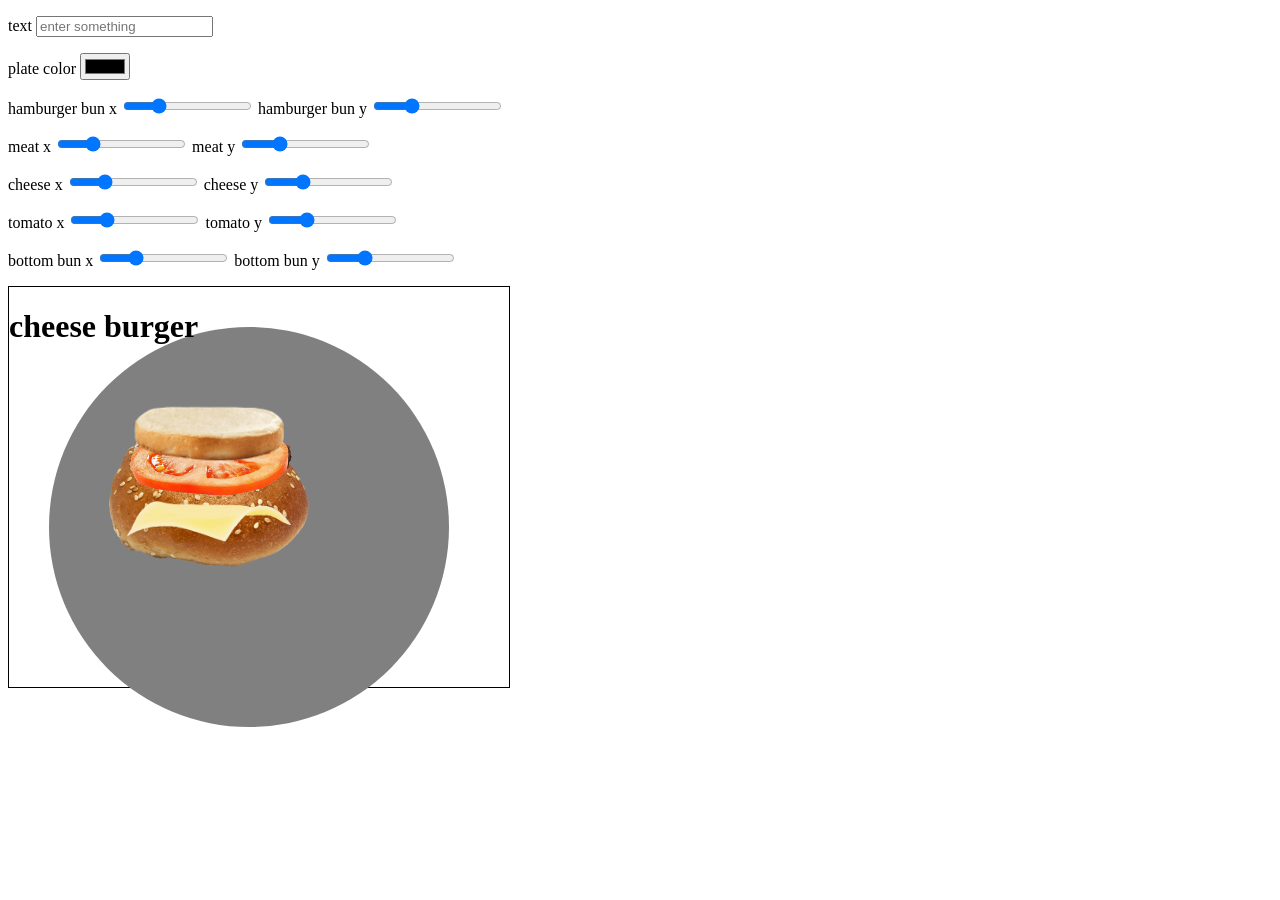
==== 2.2_example/2.2:index.html @ dbed0dad "2.2" ====
<!DOCTYPE html>
<html lang="en">
<head>
    <meta charset="UTF-8">
    <meta name="viewport" content="width=device-width, initial-scale=1.0">
    <title>2.2</title>
    <link rel="stylesheet" href="style.css">
  </head>
  <body>
<p>
  <label for="word-input">text</label>
  <input id="word-input" type="text" placeholder="enter something" />
  
</p>

<p>
  <label for="plate-color">plate color</label>
  <input id="plate-color" type="color" value="grey" />
  <output for="plate-color" data-default="grey"></output>
</p>

<p>
  <label for="hamburger-bun-x">hamburger bun x</label>
  <input id="hamburger-bun-x" type="range" min="0" max="400" value="100" />
  <label for="hamburger-bun-y">hamburger bun y</label>
  <input id="hamburger-bun-y" type="range" min="0" max="400" value="110" />
</p>

<p>
  <label for="meat-x">meat x</label>
  <input id="meat-x" type="range" min="0" max="400" value="100" />
  <label for="meat-y">meat y</label>
  <input id="meat-y" type="range" min="0" max="400" value="110" />
</p>

<p>
  <label for="cheese-x">cheese x</label>
  <input id="cheese-x" type="range" min="0" max="400" value="100" />
  <label for="cheese-y">cheese y</label>
  <input id="cheese-y" type="range" min="0" max="400" value="110" />
</p>

<p>
  <label for="tomato-x">tomato x</label>
  <input id="tomato-x" type="range" min="0" max="400" value="100" />
  <label for="tomato-y">tomato y</label>
  <input id="tomato-y" type="range" min="0" max="400" value="110" />
</p>

<p>
  <label for="bottomBun-x">bottom bun x</label>
  <input id="bottomBun-x" type="range" min="0" max="400" value="100" />
  <label for="bottomBun-y">bottom bun y</label>
  <input id="bottomBun-y" type="range" min="0" max="400" value="110" />
</p>


<div id="bg">
  <div id="hamburger"></div>
  <img id="hamburgerBun" src="hamburger.png" />
  <img id="cheese" src="cheese.png" />
  <img id="meat" src="meat.webp" />
  <img id="tomato" src="tomato.png" />
  <img id="bottomBun" src="bottom_bun.webp" />
  <h1 id="word">cheese burger</h1>
</div>
<script src="index.js"></script>
</body>
</html>
---- 2.2_example/style.css ----
#bg {
  position: relative;
  width: 500px;
  height: 400px;
  border: 1px solid;
}

/* stack every part in top left */
#bg > * {
  position: absolute;
  top: 0;
  left: 0
}

img {
  width: 200px;
}

#hamburger {
  width: 400px;
  height: 400px;
  background: grey;
  border-radius: 50%;
  translate: 40px 40px;
}
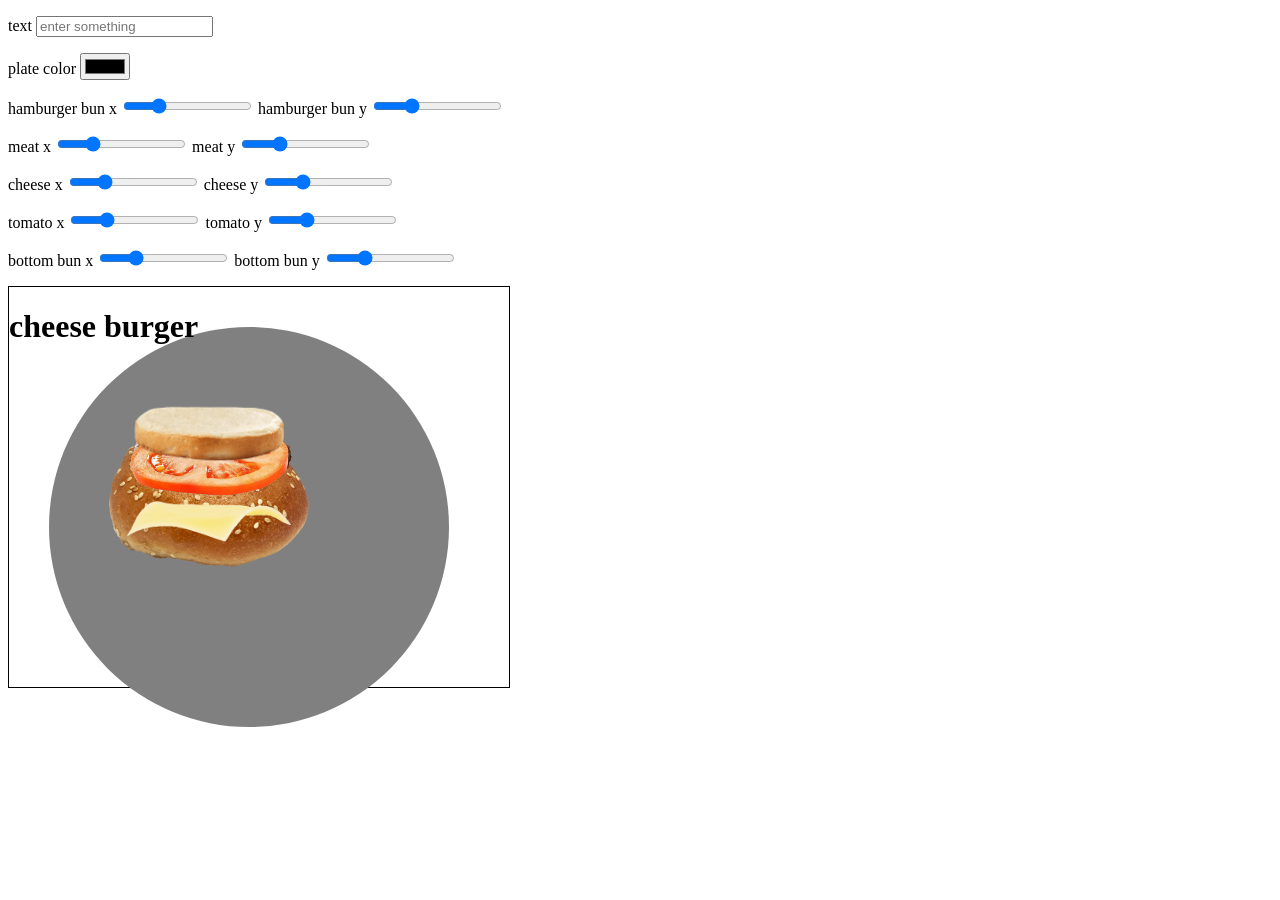
==== commit ced4fc3c: "2.2" ====
--- a/2.2_example/2.2:index.html
+++ b/2.2_example/2.2:index.html
@@ -10,7 +10,6 @@
 <p>
   <label for="word-input">text</label>
   <input id="word-input" type="text" placeholder="enter something" />
-  
 </p>
 
 <p>
